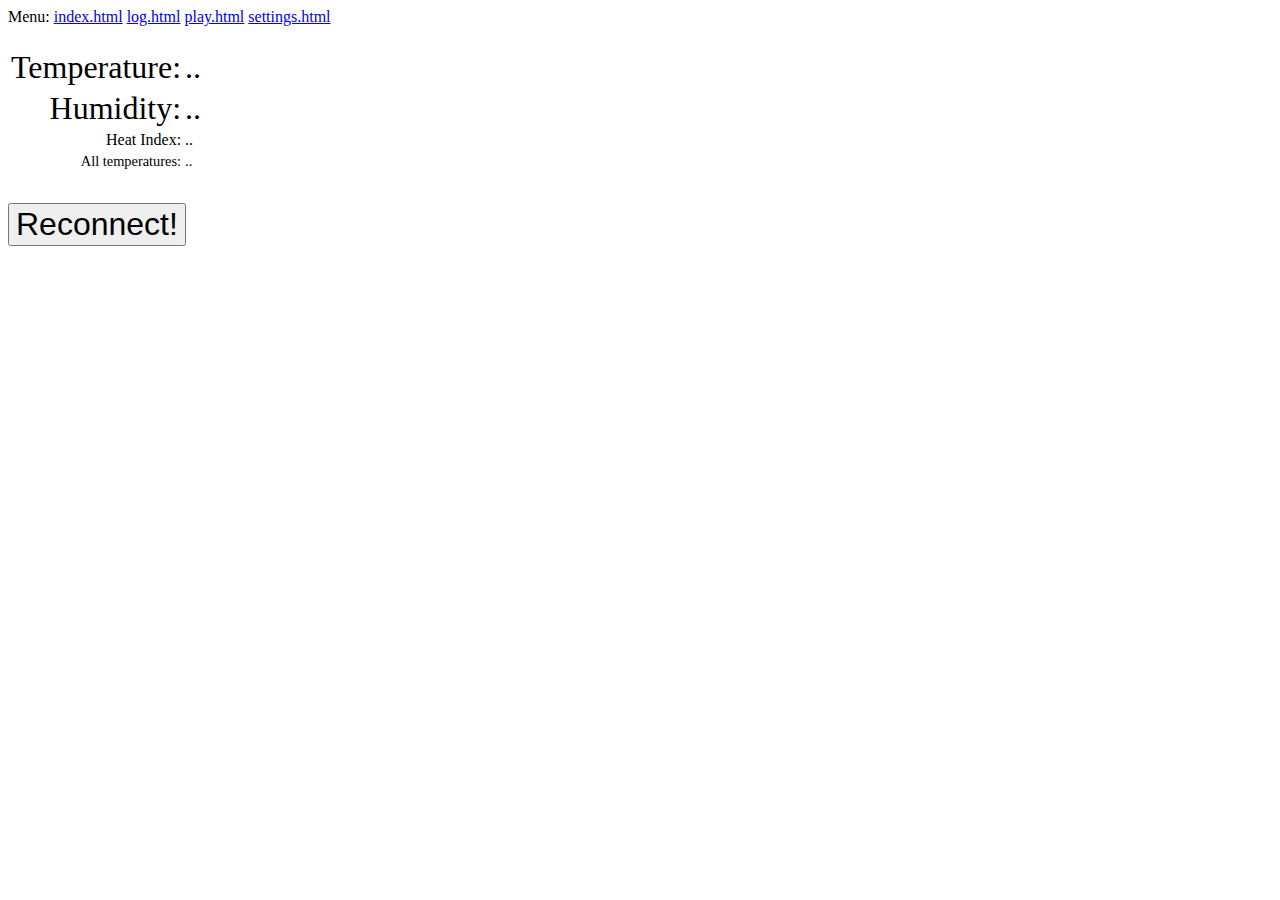
==== data/index.html @ 4e989975 "added data: html/js/style files" ====
<!DOCTYPE html>
<html>
<head>
    <meta http-equiv="Content-Type" content="text/html; charset=UTF-8">
    <link rel="stylesheet" href="styles.css">
    <script src="common.js"></script>

    <script>
        function httpGet(theUrl)
        {
            var xmlHttp = new XMLHttpRequest();
            xmlHttp.open( 'GET', theUrl, false ); // false for synchronous request
            xmlHttp.send( null );
            return xmlHttp.responseText;
        }

        function connect() {

            let host = location.hostname;
            if(host === 'localhost')
                host = '192.168.1.72';
            const connection = new WebSocket('ws://' + host + ':81/', ['arduino']);
            console.log('Connection object', connection);
            document.getElementById('out').style.display = 'block';
            document.getElementById('out').innerHTML = 'connecting..';
            let reconnectIntervalHandle;
            connection.onopen = function () {
                document.getElementById('btn-connect').style.display = 'none';
                connection.send('loading..');
                console.log(new Date(), ' Connected ' + new Date());
            };
            connection.onerror = function (error) {
                console.log(new Date(), 'WebSocket Error ', error);
            };
            connection.onmessage = function (e) {
                const out = document.getElementById('out');
                const needScroll = out.scrollTop >= out.scrollHeight - out.clientHeight;
                if(out.innerHTML.length > 20000) out.innerHTML = '';
                out.innerHTML += "\n\n===============  msg  ===============\n"
                    + e.data
                    + "\n=====================================\n";
                if(needScroll){
                    out.scrollTop = out.scrollHeight - out.clientHeight;
                }

                try{
                    let data = JSON.parse(e.data);
                    if(data.temperatures) {
                        const mainTempAddress = '28ee3577911302da';
                        if(data.temperatures[mainTempAddress]){
                            document.getElementById('temp').innerHTML = data.temperatures[mainTempAddress].toFixed(1) + " °C";
                        }
                        document.getElementById('all_temps').innerHTML = Object.values(data.temperatures).map(
                            t => t.toFixed(1) + " °C"
                        ).join(" ");
                    }
                    if(data.hum)
                        document.getElementById('hum').innerHTML = data.hum + "%";
                    if(data.heat_index)
                        document.getElementById('heat_index').innerHTML = data.heat_index + " °C";
                }
                catch (err) {
                    document.getElementById('out').innerHTML +=  "\n<b>" + err.message + "\nmessage: "+ e.data +"</b>";
                }

                // show reconnect button on no activity for a long time
                clearInterval(reconnectIntervalHandle);
                reconnectIntervalHandle = setTimeout(function() {
                    console.log(new Date(), 'No activity for a long time - closing connection..');
                    connection.close();
                }, 5000);
            };
            connection.onclose = function () {
                console.log(new Date(), 'WebSocket connection closed');
                document.getElementById('out').style.display = 'none';
                document.getElementById('btn-connect').style.display = 'block';
            };
        }

        document.addEventListener('DOMContentLoaded', function(event) {
            connect();
        });
    </script>
</head>
<body>
<header>
    <script>insertMenu();</script>
</header>

<div>
    <table>
        <tr style="font-size: 2em">
            <td style="text-align: right">Temperature:</td>
            <td>
                <span id='temp' style='font-size:1em'>..</span>
            </td>
        </tr>
        <tr style="font-size: 2em">
            <td style="text-align: right">Humidity:</td>
            <td>
                <span id='hum' style='font-size:1em'>..</span>
            </td>
        </tr>
        <tr style="font-size: 1em">
            <td style="text-align: right">Heat Index:</td>
            <td>
                <span id='heat_index' style='font-size:1em'>..</span>
            </td>
        </tr>
        <tr style="font-size: 0.9em">
            <td style="text-align: right">All temperatures:</td>
            <td>
                <span id='all_temps' style='font-size:1em'>..</span>
            </td>
        </tr>

    </table>

</div>
<button
        id="btn-connect"
        onclick="connect()"
        style="font-size:2em; margin-top: 30px; display: none">Reconnect!</button>

<pre id='out' style='font-size:0.8em; color: #aaa; height: 200px; overflow-y: scroll;'>loading...</pre>
</body>
</html>
---- data/styles.css ----
header{
    margin-bottom: 20px;
}
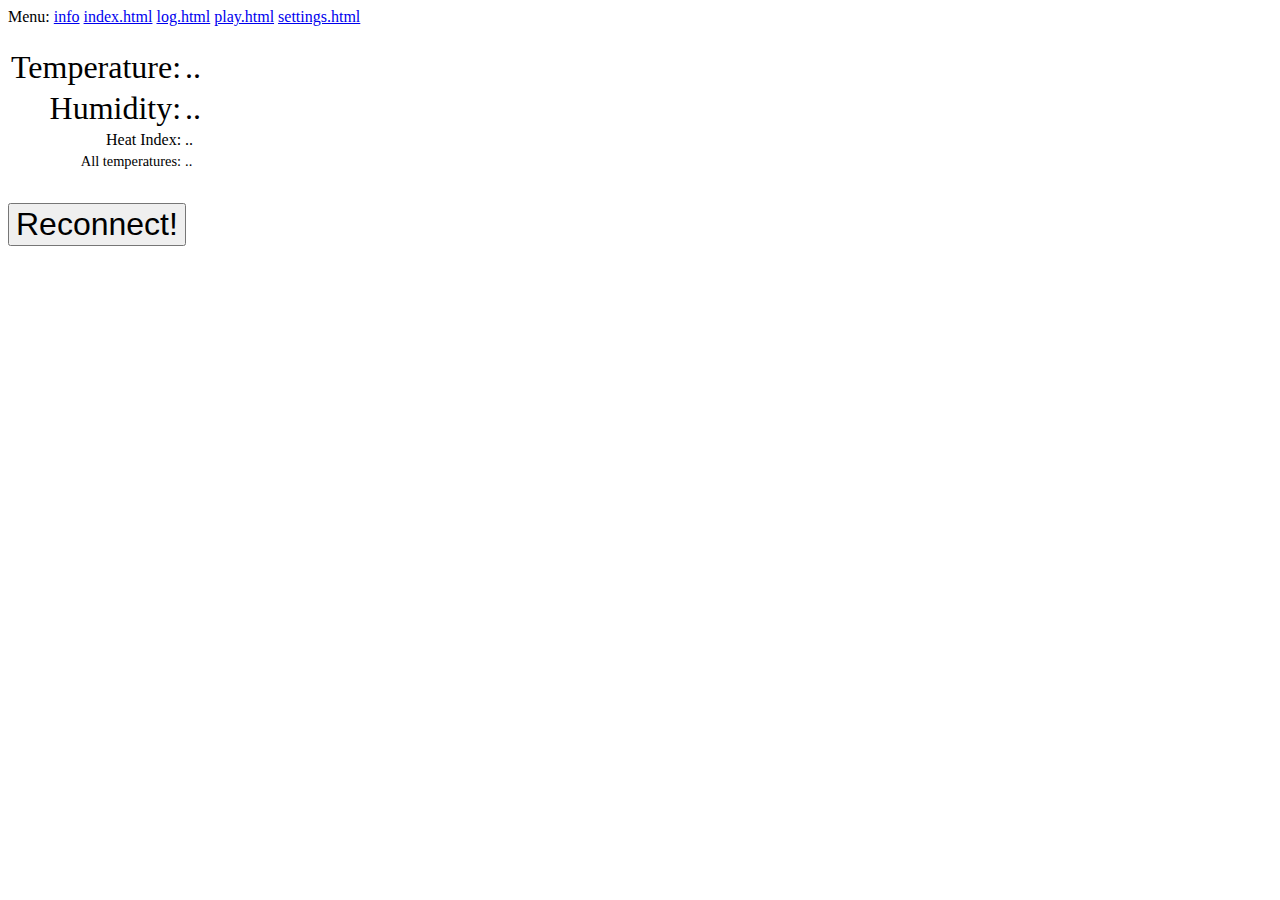
==== commit 79f56eb3: "fix html bugs" ====
--- a/data/index.html
+++ b/data/index.html
@@ -1,6 +1,7 @@
 <!DOCTYPE html>
 <html>
 <head>
+    <title>DevBoard</title>
     <meta http-equiv="Content-Type" content="text/html; charset=UTF-8">
     <link rel="stylesheet" href="styles.css">
     <script src="common.js"></script>
@@ -36,9 +37,7 @@
                 const out = document.getElementById('out');
                 const needScroll = out.scrollTop >= out.scrollHeight - out.clientHeight;
                 if(out.innerHTML.length > 20000) out.innerHTML = '';
-                out.innerHTML += "\n\n===============  msg  ===============\n"
-                    + e.data
-                    + "\n=====================================\n";
+                out.innerHTML += e.data + "\n";
                 if(needScroll){
                     out.scrollTop = out.scrollHeight - out.clientHeight;
                 }
@@ -46,10 +45,15 @@
                 try{
                     let data = JSON.parse(e.data);
                     if(data.temperatures) {
-                        const mainTempAddress = '28ee3577911302da';
-                        if(data.temperatures[mainTempAddress]){
-                            document.getElementById('temp').innerHTML = data.temperatures[mainTempAddress].toFixed(1) + " °C";
-                        }
+                        //const mainTempAddress = '28ee3577911302da';
+                        // if(data.temperatures[mainTempAddress]){
+                        //     document.getElementById('temp').innerHTML = data.temperatures[mainTempAddress].toFixed(1) + " °C";
+                        // }
+                        
+                        // first value is main
+                        document.getElementById('temp').innerHTML = Object.values(data.temperatures)[0].toFixed(1) + " °C";
+                        
+                        // all temperatures
                         document.getElementById('all_temps').innerHTML = Object.values(data.temperatures).map(
                             t => t.toFixed(1) + " °C"
                         ).join(" ");
